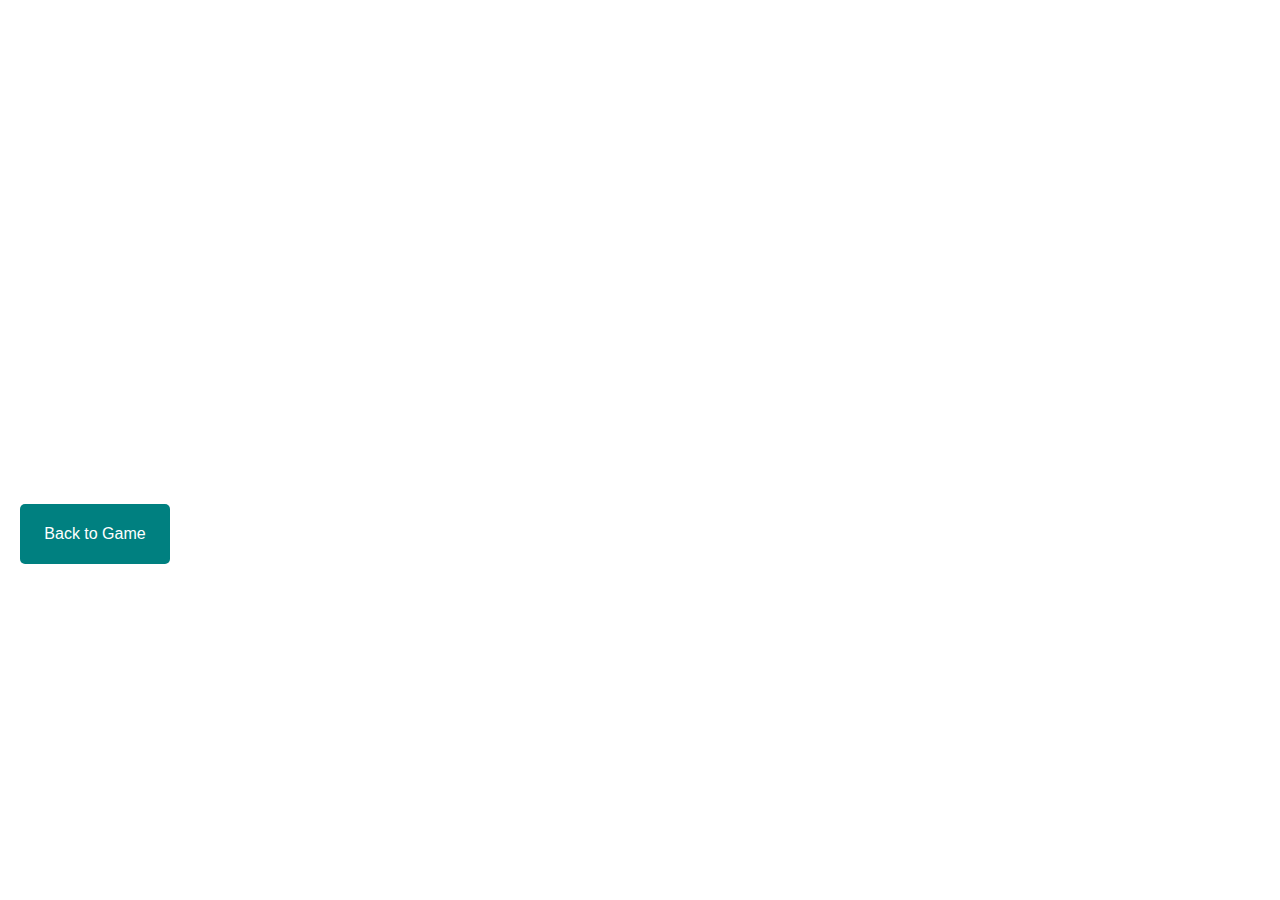
==== src/itc505/final/addendum.html @ 60dbfb43 "Add files via upload" ====
<!DOCTYPE html>
<html lang="en">
<head>
  <meta charset="UTF-8">
  <title>Lights Out - Addendum</title>
  <link rel="stylesheet" href="addendum.css">
</head>
<body>
  <h1>Addendum - Lights Out Game</h1>
  
  <!-- Process -->
  <p>
    <strong>Process:</strong><br>
    1. Created HTML structure for the game board.<br>
    2. Styled the board and squares using CSS for a clean layout.<br>
    3. Implemented JavaScript logic for toggling square colors and checking win condition.<br>
    4. Set up an initial solvable board configuration using random toggling.<br>
  </p>
  
  <!-- Creative Choices -->
  <p>
    <strong>Creative Choices:</strong><br>
    - Utilized CSS grid layout for organizing the game board.<br>
    - Used CSS classes for toggling square states to simplify color manipulation.<br>
    - Ensured the random initial board configuration remained solvable by implementing toggle patterns.<br>
  </p>
  
  <!-- Challenges Faced -->
  <p>
    <strong>Challenges Faced:</strong><br>
    - Generating a random solvable board configuration while ensuring the toggle pattern.<br>
    - Efficiently handling square click events and checking for a win condition.<br>
    - Providing clear visual feedback on square clicks for adjacent squares.<br>
  </p>
  
 <p>
    <strong>Insights Gained:</strong><br>
    - Enhanced understanding of grid-based layouts and flexbox in CSS.<br>
    - Strengthened problem-solving skills through JavaScript logic implementation.<br>
    - Learned techniques for managing game state and user interactions.<br>
    - Explored methods to optimize code for improved performance.<br>
  </p>


  <a href="index.html">Back to Game</a> <!-- Link to go back to the game -->
</body>
</html>
---- src/itc505/final/addendum.css ----
body {
  font-family: Arial, sans-serif;
  margin: 0;
  padding: 20px;
  background-image:url('https://cdn.openart.ai/stable_diffusion/b7fd269cb90f532bf3ccd110a08f2381a58cdfee_2000x2000.webp');
  background-size:cover;
  color:white;
}

h1 {
  text-align: center;
  color:white;
}

p {
  margin-bottom: 20px;
}

strong {
  font-weight: bold;
}


a {
  display: inline-block; 
  text-decoration: none; 
  padding: 10px 15px; 
   background-color: #008080; 
  color: #fff; 
  border-radius: 5px; 
  
  width: 120px;
  text-align: center; 
  line-height: 40px; 
}



a:hover {
  text-decoration: underline;
  background-color: #337ab7; 
}
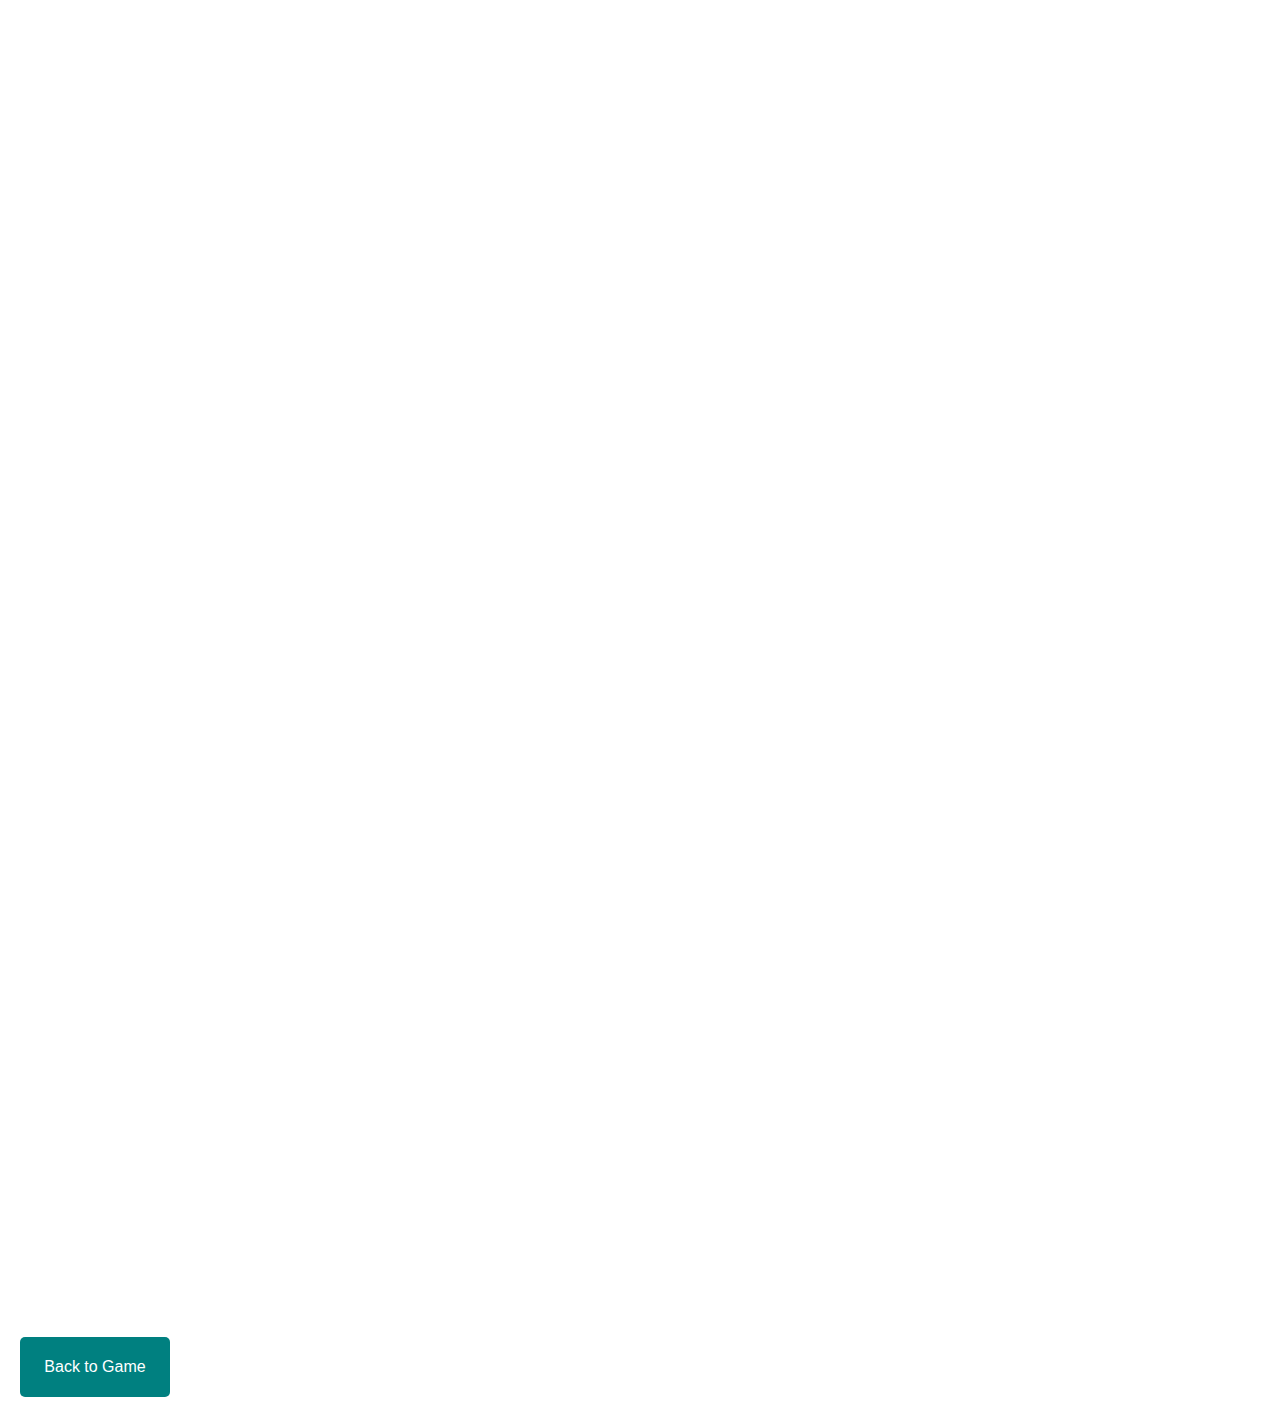
==== commit e4569dfe: "Update addendum.html" ====
--- a/src/itc505/final/addendum.html
+++ b/src/itc505/final/addendum.html
@@ -41,6 +41,34 @@
     - Explored methods to optimize code for improved performance.<br>
   </p>
 
+ <h1>Understanding Game Functions</h1>
+
+    <h2>startTimer</h2>
+    <p>Sets up a game timer using setInterval. It calls updateTimer every second to track game time.</p>
+
+    <h2>updateTimer</h2>
+    <p>Tracks time, increments seconds, and updates minutes after every 60 seconds. Displays time on the webpage.</p>
+
+    <h2>stopTimer</h2>
+    <p>Halts the game's timer by clearing the interval set by startTimer, stopping time count.</p>
+
+    <h2>toggleSquare</h2>
+    <p>Manages square states on the board. Toggles squares' state upon click and affects adjacent squares.</p>
+
+    <h2>checkGameState</h2>
+    <p>Checks if the player has won (all squares off) or lost (exceeded max moves). Determines game outcome.</p>
+
+    <h2>displayWin</h2>
+    <p>Called when the player wins. It displays a success alert and stops the game timer.</p>
+
+    <h2>displayLoss</h2>
+    <p>Invoked when player exceeds allowed moves. It shows a loss alert and stops the timer.</p>
+
+    <h2>newGame</h2>
+    <p>Resets the game to its initial state. Clears move count, resets board, and restarts the timer.</p>
+
+    <h2>resetBoard</h2>
+    <p>Randomizes the on/off state of each square for a unique game experience at the start.</p>
 
   <a href="index.html">Back to Game</a> <!-- Link to go back to the game -->
 </body>
